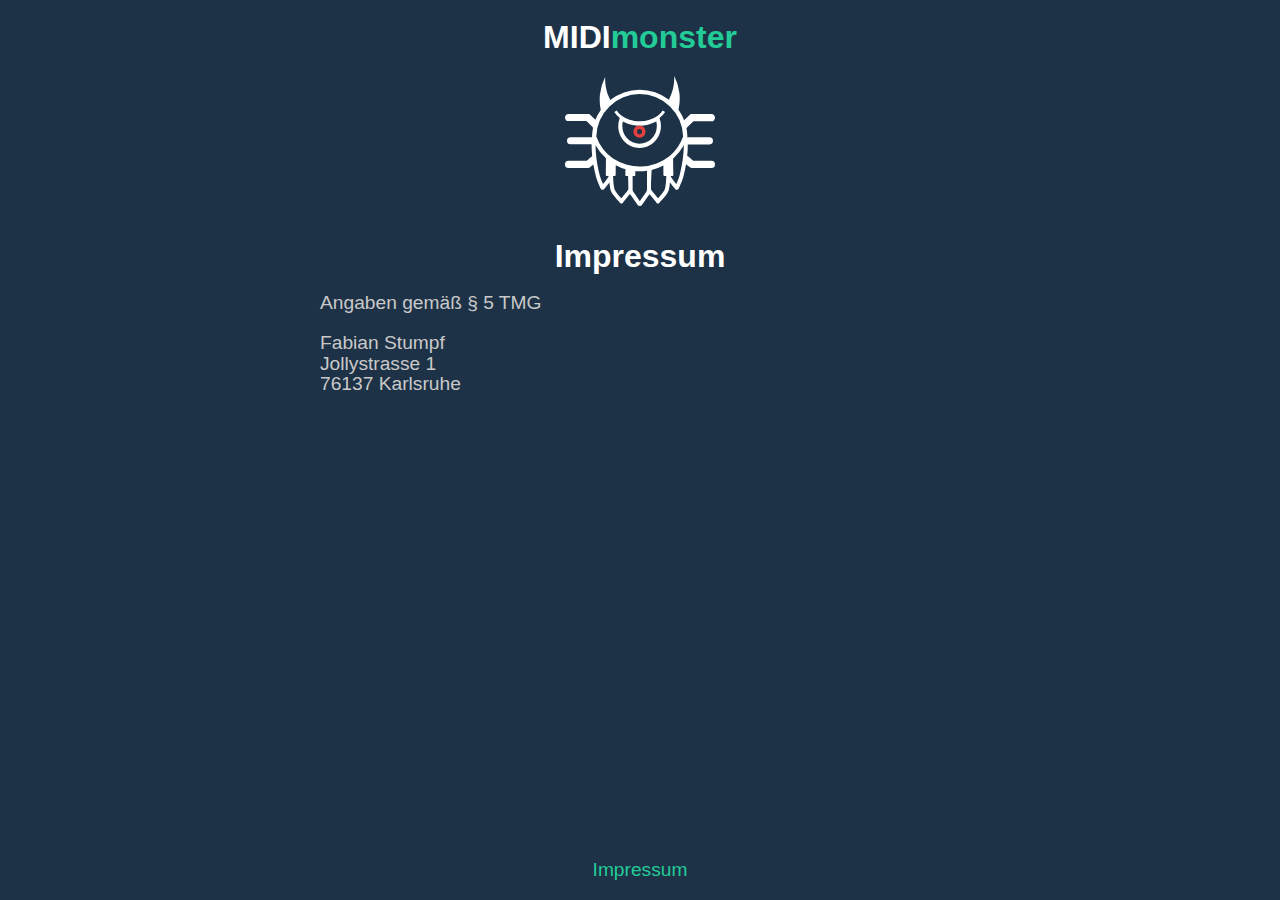
==== placeholder/impressum.html @ 8c2239d1 "Initial placeholder website" ====
<!DOCTYPE html>
<html>
	<head>
		<meta charset="utf-8">
		<title>MIDImonster: Impressum</title>
		<link rel="stylesheet" href="style.css">
	</head>
	<body>
		<div class="container impressum">
			<header>
				<a href="index.html">
					<h1 class="title">
						<span class="capitals_white">midi</span><span class="title-highlight_green">monster</span>
					</h1>
				</a>
				<div class="logo">
					<a href="index.html"><img src="assets/MIDImonster-logo.svg" alt="MIDImonster logo"></a>
				</div>
			</header>
			<h2 class="heading">Impressum</h2>
			<div class="text-aligh-left-50vw">
				<p>Angaben gemäß § 5 TMG</p>
				<p>
					Fabian Stumpf</br>
					Jollystrasse 1</br>
					76137 Karlsruhe
				</p>
			</div>
		</div>
		<footer>
			<a href="impressum.html" class="button_inline text-highlight_green">Impressum</a>
		</footer>
	</body>
</html>
---- placeholder/style.css ----
html {
	height: 100%;
	width: 100%;
}

body {
	font-family: 'Open Sans', serif;
	margin: 0;
	padding: 0;
	height: 100vh;
	width: 100%;
	-webkit-font-smoothing: antialiased;
	overflow: -moz-scrollbars-none;
	-ms-overflow-style: none;
	background-color: rgba(29, 50, 71, 1);
	position: relative;
}

header {
	display: flex;
	align-items:center;
	flex-direction: column;
}

body::after {
	content: '';
	display: block;
	height: 50px; /* Set same as footer's height */
}

footer {
	position: absolute;
	bottom: 0;
	width: 100%;
	height: 50px;
	display: flex;
	flex-direction: row;
	justify-content: center;
}

.container {
	display: flex;
	align-items:center;
	flex-direction: column;
	position: relative;
	margin: 0 auto;
	padding:0;
	overflow-y: auto;
	width: 100%;
}

.container .logo {
	display: block;
	position: relative;
	background-color: transparent;
	width: 327.50px;
	height: 282.80px;
}

.container.impressum .logo, .container.datenschutz .logo {
	width: 150px;
	height: auto;
}

.container .title {
	background-color: rgba(255, 255, 255, 0);
	text-align: center;
	letter-spacing: 0px;
	color: rgba(35, 203, 151, 1);
	-webkit-text-stroke: 1px rgba(0, 0, 0, 0);
	font-size: 2rem;
	line-height: 2.1rem;
	font-weight: 700;
	font-style: normal;
	font-family: 'Open Sans', Arial;
	text-decoration: none;
	box-shadow: none;
}

h3 {
	background-color: rgba(255, 255, 255, 0);
	text-align: left;
	letter-spacing: 0px;
	color: rgba(255, 255, 255, 1);
	-webkit-text-stroke: 1px rgba(0, 0, 0, 0);
	font-size: 1.5rem;
	line-height: 1.6rem;
	font-weight: 700;
	font-style: normal;
	font-family: 'Open Sans', Arial;
	text-decoration: none;
	box-shadow: none;
}

.container .capitals_white {
	color: rgba(255, 255, 255, 1);
	font-weight: 700;
	font-style: normal;
	font-size: 2rem;
	line-height: 2.1rem;
	font-family: 'Open Sans', Arial;
	letter-spacing: 0;
	text-decoration: none;
	text-transform: uppercase;
}

.title-highlight_green {
	color: rgba(35, 203, 151, 1);
	font-weight: 700;
	font-style: normal;
	font-size: 2rem;
	line-height: 2.1rem;
	font-family: 'Open Sans', Arial;
	letter-spacing: 0;
	text-decoration: none;
}

.text-highlight_green, .link {
	color: rgba(35, 203, 151, 1);
	font-weight: 400;
	font-style: normal;
	font-size: 1.7rem;
	line-height: 1.8rem;
	font-family: 'Open Sans', Arial;
	letter-spacing: 0;
	text-decoration: none;
}

.container .description {
	background-color: rgba(255, 255, 255, 0);
	text-align: center;
	letter-spacing: 0px;
	color: rgba(201, 201, 201, 1);
	-webkit-text-stroke: 1px rgba(0, 0, 0, 0);
	font-size: 1.7rem;
	line-height: 1.8rem;
	font-weight: 400;
	font-style: normal;
	font-family: 'Open Sans', Arial;
	text-decoration: none;
	box-shadow: none;
	width: 45vw;
	margin: 0 auto;

}

.container .text {
	color: rgba(201, 201, 201, 1);
	font-weight: 400;
	font-style: normal;
	font-size: 1.7rem;
	line-height: 1.8rem;
	font-family: 'Open Sans', Arial;
	letter-spacing: 0;
	text-decoration: none;
}

.container .buttons {
	display: flex;
	flex-direction: row;
	margin: 20px auto;
}

.container .button {
	display: block;
	padding: 5px 30px;
	margin: 0 10px;
	text-align: center;
	letter-spacing: 0px;
	color: rgba(255, 255, 255, 1);
	-webkit-text-stroke: 1px rgba(0, 0, 0, 0);
	font-size: 1.5rem;
	line-height: 1.6rem;
	font-weight: 700;
	font-style: normal;
	font-family: 'Open Sans', Arial;
	text-decoration: none;
	box-shadow: none;
	overflow-x: unset;
	overflow-y: unset;
	border-bottom-color: rgba(35, 203, 151, 1);
	border-bottom-style: solid;
	border-bottom-width: 2px;
	border-left-color: rgba(35, 203, 151, 1);
	border-left-style: solid;
	border-left-width: 2px;
	border-right-color: rgba(35, 203, 151, 1);
	border-right-style: solid;
	border-right-width: 2px;
	border-top-color: rgba(35, 203, 151, 1);
	border-top-style: solid;
	border-top-width: 2px;
	border-top-left-radius: 34px;
	border-top-right-radius: 34px;
	border-bottom-left-radius: 34px;
	border-bottom-right-radius: 34px;
}

.button-cta {
	background-color: rgba(35, 203, 151, 1);
	color: rgba(255,255,255,1)
}

.button-secondary {
	background-color: transparent;
}

.container .heading {
	margin: 30px auto 0 auto;
	padding: 0;
	background-color: rgba(255, 255, 255, 0);
	line-height: 40px;
	letter-spacing: 0px;
	color: rgba(255, 255, 255, 1);
	-webkit-text-stroke: 1px rgba(0, 0, 0, 0);
	font-size: 2rem;
	line-height: 2.1rem;
	font-weight: 700;
	font-style: normal;
	font-family: 'Open Sans', Arial;
	text-decoration: none;
	box-shadow: none;
}

a {
	text-decoration: none;
}


.button_inline {
	display: inline-block;
	margin: 10px 20px;
	font-size: 1.2rem;
	line-height: 1.3rem;
}


p{
	color: rgba(201, 201, 201, 1);
	font-weight: 400;
	font-style: normal;
	font-size: 1.2rem;
	line-height: 1.3rem;
	font-family: 'Open Sans', Arial;
	letter-spacing: 0;
	text-decoration: none;
}

span.space {
	display: block;
	width:100%;
	height: 2.5rem;
}

.text-aligh-left-50vw {
	width: 50vw;
	text-align: left;
}
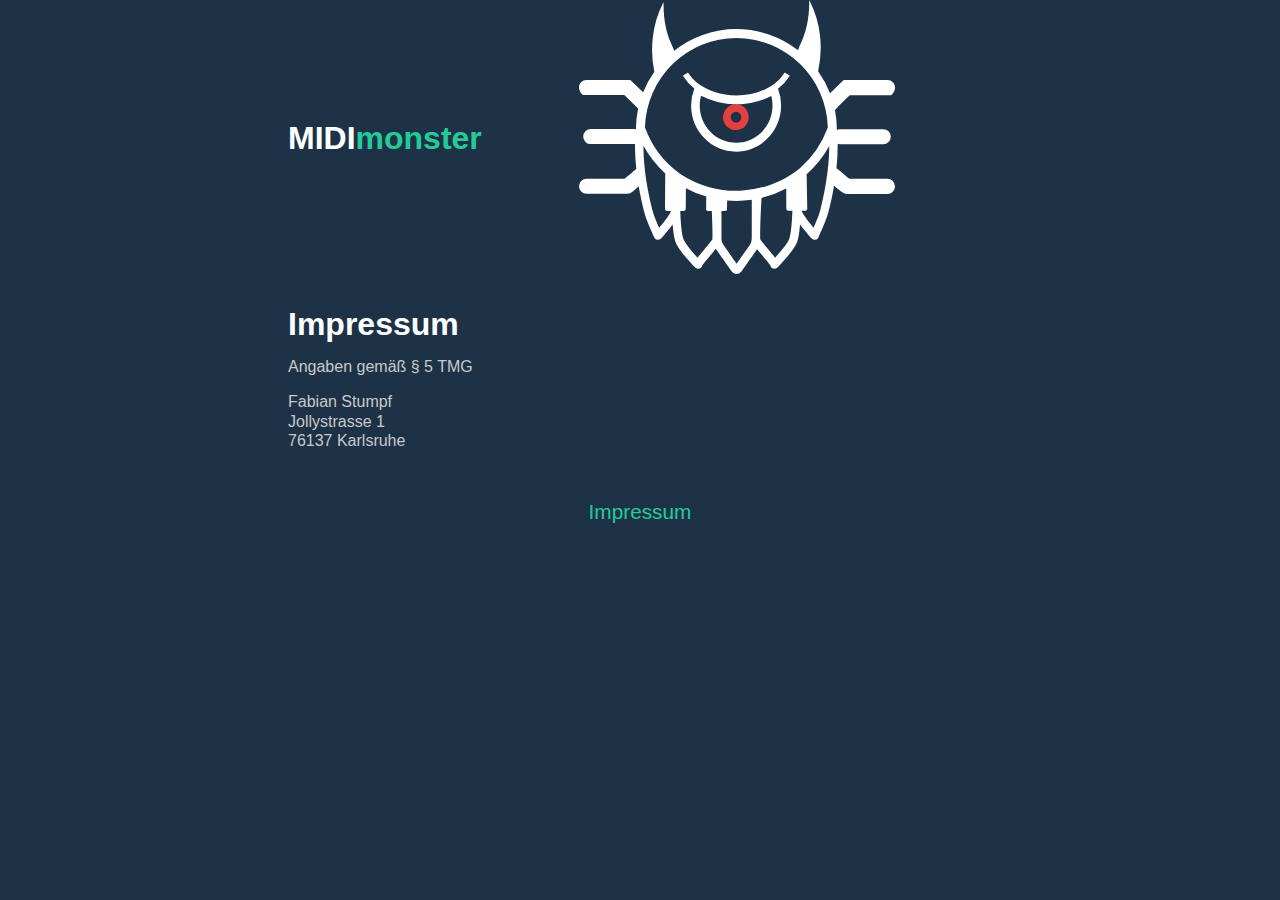
==== commit 83f044e7: "add responsive" ====
--- a/placeholder/impressum.html
+++ b/placeholder/impressum.html
@@ -2,21 +2,27 @@
 <html>
 	<head>
 		<meta charset="utf-8">
+		<meta name="viewport" content="width=device-width, initial-scale=1">
 		<title>MIDImonster: Impressum</title>
-		<link rel="stylesheet" href="style.css">
+		<link rel="stylesheet" href="css/main-and-mobile.css">
+		<link rel="stylesheet" media="(min-device-width: 375px) and (max-device-width: 768px)" href="css/min-375px-max-768px.css">
+		<link rel="stylesheet" media="(min-device-width: 768px)" href="css/min-768px.css">
 	</head>
 	<body>
-		<div class="container impressum">
-			<header>
-				<a href="index.html">
-					<h1 class="title">
-						<span class="capitals_white">midi</span><span class="title-highlight_green">monster</span>
-					</h1>
-				</a>
-				<div class="logo">
-					<a href="index.html"><img src="assets/MIDImonster-logo.svg" alt="MIDImonster logo"></a>
-				</div>
-			</header>
+
+		<header class="center-half flex-horizonthal flex-reverse">
+			<a href="index.html">
+				<h1 class="title">
+					<span class="capitals_white">midi</span><span class="title-highlight_green">monster</span>
+				</h1>
+			</a>
+			<div class="logo">
+				<a href="index.html"><img src="assets/MIDImonster-logo.svg" alt="MIDImonster logo"></a>
+			</div>
+		</header>
+
+
+		<main class="center-half">
 			<h2 class="heading">Impressum</h2>
 			<div class="text-aligh-left-50vw">
 				<p>Angaben gemäß § 5 TMG</p>
@@ -26,9 +32,11 @@
 					76137 Karlsruhe
 				</p>
 			</div>
-		</div>
+		</main>
+
+
 		<footer>
-			<a href="impressum.html" class="button_inline text-highlight_green">Impressum</a>
+			<a href="impressum.html" class="button_inline text-small text-highlight_green ">Impressum</a>
 		</footer>
 	</body>
 </html>
--- a/placeholder/css/main-and-mobile.css
+++ b/placeholder/css/main-and-mobile.css
@@ -0,0 +1,290 @@
+html {
+	height: 100%;
+	width: 100%;
+}
+
+body {
+	font-family: 'Open Sans', serif;
+	margin: 0;
+	padding: 0;
+	height: 100vh;
+	width: 100%;
+	-webkit-font-smoothing: antialiased;
+	overflow: -moz-scrollbars-none;
+	-ms-overflow-style: none;
+	background-color: rgba(29, 50, 71, 1);
+	position: relative;
+}
+
+.flex-vertical-reverse{
+	display: flex;
+	align-items:center;
+	flex-direction: column-reverse;
+}
+
+.flex-vertical {
+	display: flex;
+	align-items:center;
+	flex-direction: column;
+}
+
+.flex-horizonthal-reverse{
+	display: flex;
+	align-items:center;
+	flex-direction: row-reverse;
+}
+
+.flex-horizonthal {
+	display: flex;
+	align-items:center;
+	flex-direction: row;
+}
+
+body::after {
+	content: '';
+	display: block;
+	height: 50px; /* Set same as footer's height */
+}
+
+footer {
+	bottom: 0;
+	width: 100%;
+	height: 50px;
+	display: flex;
+	flex-direction: row;
+	justify-content: center;
+}
+
+body {
+	display: flex;
+	align-items:center;
+	flex-direction: column;
+	position: relative;
+	margin: 0 auto;
+	padding:0;
+	overflow-y: auto;
+	width: 100%;
+}
+
+.logo {
+	display: block;
+	position: relative;
+	background-color: transparent;
+	width: 70%;
+	margin: 0 auto;
+}
+
+body.impressum .logo, body.datenschutz .logo {
+	width: 150px;
+	height: auto;
+}
+
+.buttons {
+	display: flex;
+	flex-direction: column;
+	margin: 20px auto;
+	justify-content:center;
+}
+
+.button {
+	display: block;
+	padding: 15px 30px;
+	margin: 5px 10px;
+	text-align: center;
+	letter-spacing: 0px;
+	color: rgba(255, 255, 255, 1);
+	-webkit-text-stroke: 1px rgba(0, 0, 0, 0);
+	font-weight: 700;
+	font-style: normal;
+	font-family: 'Open Sans', Arial;
+	text-decoration: none;
+	box-shadow: none;
+	overflow-x: unset;
+	overflow-y: unset;
+	border-bottom-color: rgba(35, 203, 151, 1);
+	border-bottom-style: solid;
+	border-bottom-width: 2px;
+	border-left-color: rgba(35, 203, 151, 1);
+	border-left-style: solid;
+	border-left-width: 2px;
+	border-right-color: rgba(35, 203, 151, 1);
+	border-right-style: solid;
+	border-right-width: 2px;
+	border-top-color: rgba(35, 203, 151, 1);
+	border-top-style: solid;
+	border-top-width: 2px;
+	border-top-left-radius: 34px;
+	border-top-right-radius: 34px;
+	border-bottom-left-radius: 34px;
+	border-bottom-right-radius: 34px;
+}
+
+.button-cta {
+	background-color: rgba(35, 203, 151, 1);
+	color: rgba(255,255,255,1)
+}
+
+.button-secondary {
+	background-color: transparent;
+}
+
+
+
+.button_inline {
+	display: inline-block;
+	margin: 10px 20px;
+	font-size: 1.2rem;
+	line-height: 1.3rem;
+}
+
+
+span.space {
+	display: block;
+	width: 100%;
+	height: 0.5rem;
+}
+
+.text-aligh-left-50vw {
+	width: 50vw;
+	text-align: left;
+}
+
+.center-half {
+	width: 80vw;
+	margin: 0 auto;
+}
+
+/* =========================== */
+/* ========= FONTS =========== */
+/* =========================== */
+.italic {
+	font-style: italic;
+}
+
+a {
+	text-decoration: none;
+}
+
+p{
+	color: rgba(201, 201, 201, 1);
+	font-weight: 400;
+	font-style: normal;
+	font-size: 1rem;
+	line-height: 1.2rem;
+	font-family: 'Open Sans', Arial;
+	letter-spacing: 0;
+	text-decoration: none;
+}
+
+.description {
+	background-color: rgba(255, 255, 255, 0);
+	text-align: center;
+	letter-spacing: 0px;
+	color: rgba(201, 201, 201, 1);
+	-webkit-text-stroke: 1px rgba(0, 0, 0, 0);
+	font-weight: 400;
+	font-style: normal;
+	font-family: 'Open Sans', Arial;
+	text-decoration: none;
+	box-shadow: none;
+	margin: 40px auto;
+}
+
+.text {
+	color: rgba(201, 201, 201, 1);
+	font-weight: 400;
+	font-family: 'Open Sans', Arial;
+	letter-spacing: 0;
+	text-decoration: none;
+	margin: 1.5rem 0;
+}
+
+.title {
+	background-color: rgba(255, 255, 255, 0);
+	text-align: center;
+	letter-spacing: 0px;
+	color: rgba(35, 203, 151, 1);
+	-webkit-text-stroke: 1px rgba(0, 0, 0, 0);
+	font-weight: 700;
+	font-style: normal;
+	font-family: 'Open Sans', Arial;
+	text-decoration: none;
+	box-shadow: none;
+	font-size: 1.7rem;
+	line-height: 1.8rem;
+}
+
+h3 {
+	background-color: rgba(255, 255, 255, 0);
+	text-align: left;
+	letter-spacing: 0px;
+	color: rgba(255, 255, 255, 1);
+	-webkit-text-stroke: 1px rgba(0, 0, 0, 0);
+	font-size: 1.7rem;
+	line-height: 1.8rem;
+	font-weight: 700;
+	font-style: normal;
+	font-family: 'Open Sans', Arial;
+	text-decoration: none;
+	box-shadow: none;
+}
+
+.capitals_white {
+	color: rgba(255, 255, 255, 1);
+	font-weight: 700;
+	font-style: normal;
+	font-family: 'Open Sans', Arial;
+	letter-spacing: 0;
+	text-decoration: none;
+	text-transform: uppercase;
+}
+
+.title-highlight_green {
+	color: rgba(35, 203, 151, 1);
+	font-weight: 700;
+	font-style: normal;
+	font-family: 'Open Sans', Arial;
+	letter-spacing: 0;
+	text-decoration: none;
+}
+
+.text-highlight_green, .link {
+	color: rgba(35, 203, 151, 1);
+	font-weight: 400;
+	font-style: normal;
+	font-family: 'Open Sans', Arial;
+	letter-spacing: 0;
+	text-decoration: none;
+}
+
+.text-small {
+	font-weight: 400;
+	font-size: 1rem;
+	line-height: 1.2rem;
+	font-family: 'Open Sans', Arial;
+	letter-spacing: 0;
+	text-decoration: none;
+	margin: 2rem 0;
+}
+
+.button, .text{
+	font-size: 1.5rem;
+	line-height: 1.6rem;
+}
+
+.heading {
+  margin: 30px auto 0 auto;
+  padding: 0;
+  background-color: rgba(255, 255, 255, 0);
+  line-height: 40px;
+  letter-spacing: 0px;
+  color: rgba(255, 255, 255, 1);
+  -webkit-text-stroke: 1px rgba(0, 0, 0, 0);
+  font-size: 2rem;
+  line-height: 2.1rem;
+  font-weight: 700;
+  font-style: normal;
+  font-family: 'Open Sans', Arial;
+  text-decoration: none;
+  box-shadow: none;
+}
--- a/placeholder/css/min-375px-max-768px.css
+++ b/placeholder/css/min-375px-max-768px.css
@@ -0,0 +1,39 @@
+/* Smartphones (portrait) ----------- */
+@media only screen and (min-device-width: 376px) and (max-device-width: 600px) {
+  .center-half {
+    width: 70vw;
+  }
+
+  .logo {
+  	width: 70%;
+  }
+
+  .buttons {
+  	flex-direction: row;
+  }
+
+  .text, .button {
+  	font-size: 1.1rem;
+  	line-height: 1.2rem;
+  }
+}
+
+@media only screen and (min-width: 601px) and (max-width: 768px) {
+  .center-half {
+    width: 60vw;
+  }
+
+  .logo {
+  	width: 60%;
+  }
+
+  .buttons {
+  	flex-direction: row;
+    padding: 10px 30px;
+  }
+
+  .text, .button {
+  	font-size: 1.1rem;
+  	line-height: 1.2rem;
+  }
+}
--- a/placeholder/css/min-768px.css
+++ b/placeholder/css/min-768px.css
@@ -0,0 +1,55 @@
+@media only screen and (min-width: 769px) and (max-width: 1024px) {
+  .center-half {
+    width: 65vw;
+  }
+
+  .logo {
+  	width: 50%;
+  }
+
+  .buttons {
+  	flex-direction: row;
+    padding: 10px 30px;
+  }
+
+  .text, .button {
+  	font-size: 1.1rem;
+  	line-height: 1.3rem;
+  }
+  .description {
+    width: 80%;
+  }
+}
+
+@media only screen and (min-width: 1025px) {
+  .center-half {
+    width: 55vw;
+  }
+
+  .logo {
+  	width: 45%;
+  }
+
+  .buttons {
+  	flex-direction: row;
+    padding: 10px 30px;
+  }
+
+  .text, .button {
+  	font-size: 1.5em;
+  	line-height: 1.3em;
+  }
+  .description {
+    width: 60%;
+  }
+
+  .text-small {
+    font-size: 1.3em;
+  	line-height: 1.3em;
+  }
+
+  .title {
+    font-size: 2em;
+  	line-height: 2.1em;
+  }
+}
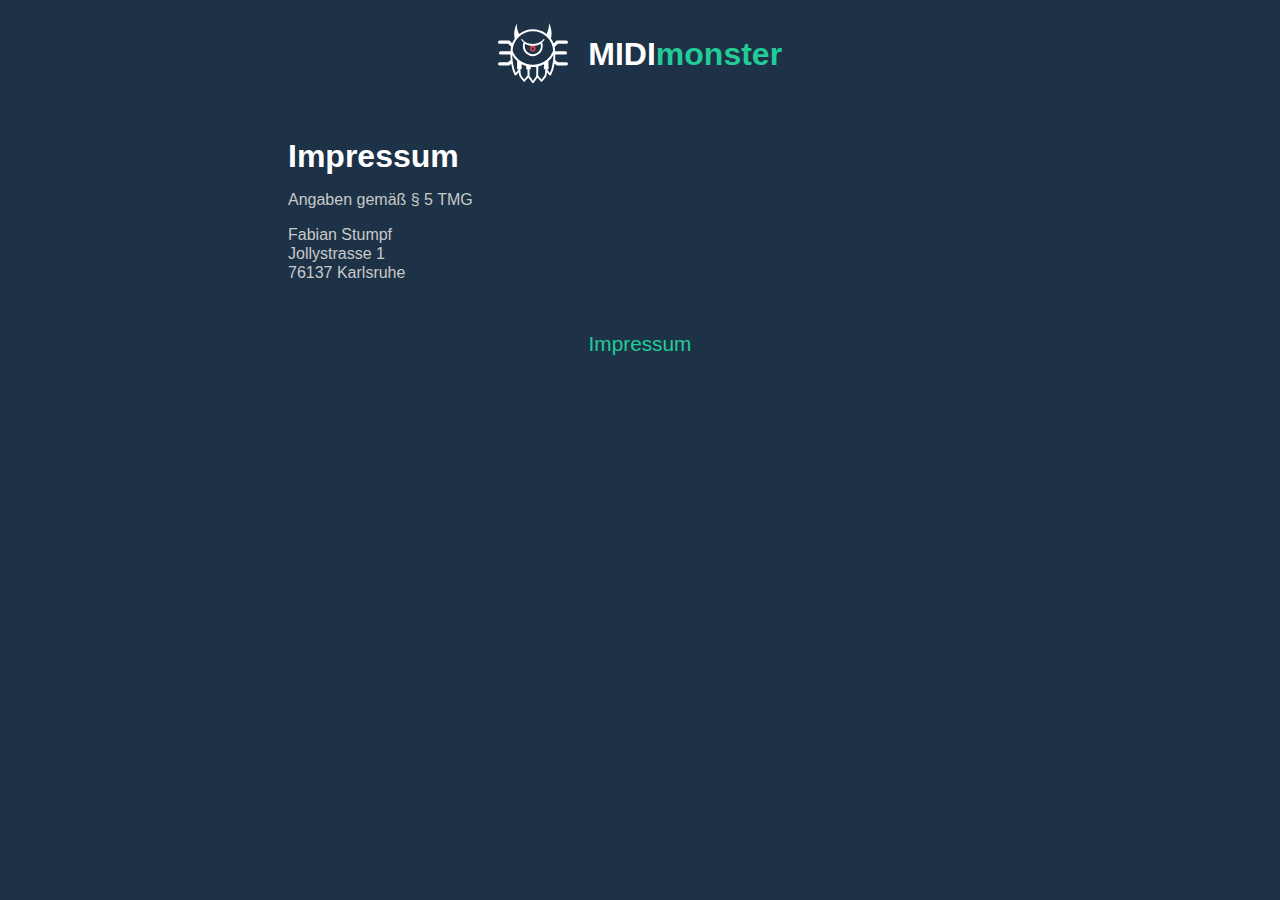
==== commit c67f1e3e: "fix impressum styles" ====
--- a/placeholder/impressum.html
+++ b/placeholder/impressum.html
@@ -10,7 +10,7 @@
 	</head>
 	<body>
 
-		<header class="center-half flex-horizonthal flex-reverse">
+		<header class="center-half flex-horizonthal-reverse">
 			<a href="index.html">
 				<h1 class="title">
 					<span class="capitals_white">midi</span><span class="title-highlight_green">monster</span>
--- a/placeholder/css/main-and-mobile.css
+++ b/placeholder/css/main-and-mobile.css
@@ -32,12 +32,19 @@
 	display: flex;
 	align-items:center;
 	flex-direction: row-reverse;
+	justify-content: center;
 }
 
 .flex-horizonthal {
 	display: flex;
 	align-items:center;
 	flex-direction: row;
+}
+
+
+.flex-horizonthal-reverse .logo {
+	width:10%;
+	margin: 0 20px 0 0;
 }
 
 body::after {
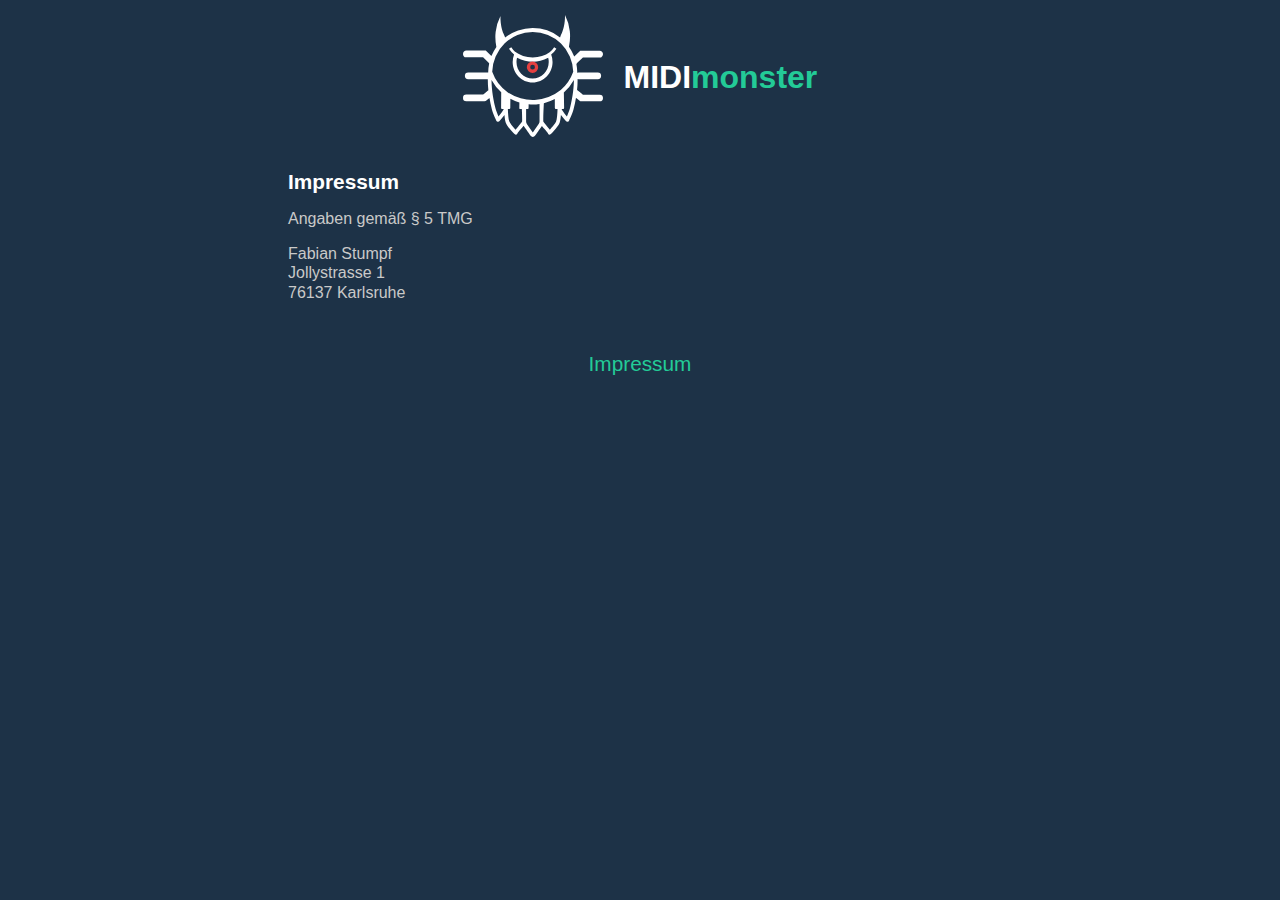
==== commit 8858014f: "add seo meta tags" ====
--- a/placeholder/impressum.html
+++ b/placeholder/impressum.html
@@ -1,12 +1,18 @@
 <!DOCTYPE html>
 <html>
 	<head>
-		<meta charset="utf-8">
 		<meta name="viewport" content="width=device-width, initial-scale=1">
-		<title>MIDImonster: Impressum</title>
+		<meta name="title" content="MIDImonster -  multi-channel, multi-protocol translator">
+		<meta name="description" content="MIDImonster is a universal control and translation tool for multi-channel absolute-value-based control and/or bus protocols.">
+		<meta name="robots" content="index, follow">
+		<meta http-equiv="Content-Type" content="text/html; charset=utf-8">
+		<meta name="language" content="English">
+		<meta name="og:title" property="og:title" content="MIDImonster -  multi-channel, multi-protocol translator">
+		<title>MIDImonster: impressum</title>
 		<link rel="stylesheet" href="css/main-and-mobile.css">
 		<link rel="stylesheet" media="(min-device-width: 375px) and (max-device-width: 768px)" href="css/min-375px-max-768px.css">
 		<link rel="stylesheet" media="(min-device-width: 768px)" href="css/min-768px.css">
+		<link rel="canonical" href="https://midimonster.net/">
 	</head>
 	<body>
 
--- a/placeholder/css/main-and-mobile.css
+++ b/placeholder/css/main-and-mobile.css
@@ -33,17 +33,19 @@
 	align-items:center;
 	flex-direction: row-reverse;
 	justify-content: center;
+	margin: 15px auto 0 auto !important;
 }
 
 .flex-horizonthal {
 	display: flex;
 	align-items:center;
 	flex-direction: row;
+	margin: 15px auto 0 auto !important;
 }
 
 
 .flex-horizonthal-reverse .logo {
-	width:10%;
+	width:50%;
 	margin: 0 20px 0 0;
 }
 
@@ -152,7 +154,7 @@
 }
 
 .text-aligh-left-50vw {
-	width: 50vw;
+	width: 100%; /* mobile */
 	text-align: left;
 }
 
@@ -160,6 +162,7 @@
 	width: 80vw;
 	margin: 0 auto;
 }
+
 
 /* =========================== */
 /* ========= FONTS =========== */
@@ -217,8 +220,8 @@
 	font-family: 'Open Sans', Arial;
 	text-decoration: none;
 	box-shadow: none;
-	font-size: 1.7rem;
-	line-height: 1.8rem;
+	font-size: 1.5rem;
+	line-height: 1.6rem;
 }
 
 h3 {
@@ -287,11 +290,38 @@
   letter-spacing: 0px;
   color: rgba(255, 255, 255, 1);
   -webkit-text-stroke: 1px rgba(0, 0, 0, 0);
-  font-size: 2rem;
-  line-height: 2.1rem;
+  font-size: 1.3rem;
+  line-height: 1.4rem;
   font-weight: 700;
   font-style: normal;
   font-family: 'Open Sans', Arial;
   text-decoration: none;
   box-shadow: none;
 }
+
+
+/* BUTTON ANIMATION */
+.button span {
+  cursor: pointer;
+  display: inline-block;
+  position: relative;
+}
+
+.button span:after {
+  content: '\00bb';
+  position: absolute;
+  opacity: 0;
+  top: 0;
+  right: -20px;
+  transition: 0.3s;
+}
+
+.button:hover span {
+  padding-right: 25px;
+	transition: 0.3s;
+}
+
+.button:hover span:after {
+  opacity: 1;
+  right: 0;
+}
--- a/placeholder/css/min-375px-max-768px.css
+++ b/placeholder/css/min-375px-max-768px.css
@@ -16,9 +16,17 @@
   	font-size: 1.1rem;
   	line-height: 1.2rem;
   }
+
+  .text-aligh-left-50vw {
+  	width: 80%; /* tablet */
+  }
+
+  .flex-horizonthal-reverse .logo {
+  	width:20%;
+  }
 }
 
-@media only screen and (min-width: 601px) and (max-width: 768px) {
+@media only screen and (min-width: 601px) and (max-width: 700px) {
   .center-half {
     width: 60vw;
   }
@@ -36,4 +44,10 @@
   	font-size: 1.1rem;
   	line-height: 1.2rem;
   }
+  .text-aligh-left-50vw {
+    width: 60%; /* tablet */
+  }
+  .flex-horizonthal-reverse .logo {
+    width:20%;
+  }
 }
--- a/placeholder/css/min-768px.css
+++ b/placeholder/css/min-768px.css
@@ -1,4 +1,4 @@
-@media only screen and (min-width: 769px) and (max-width: 1024px) {
+@media only screen and (min-width: 700px) and (max-width: 1024px) {
   .center-half {
     width: 65vw;
   }
@@ -18,6 +18,12 @@
   }
   .description {
     width: 80%;
+  }
+  .text-aligh-left-50vw {
+    width: 50%; /* tablet */
+  }
+  .flex-horizonthal-reverse .logo {
+    width:20%;
   }
 }
 
@@ -52,4 +58,10 @@
     font-size: 2em;
   	line-height: 2.1em;
   }
+  .text-aligh-left-50vw {
+    width: 50%; /* tablet */
+  }
+  .flex-horizonthal-reverse .logo {
+    width:20%;
+  }
 }
